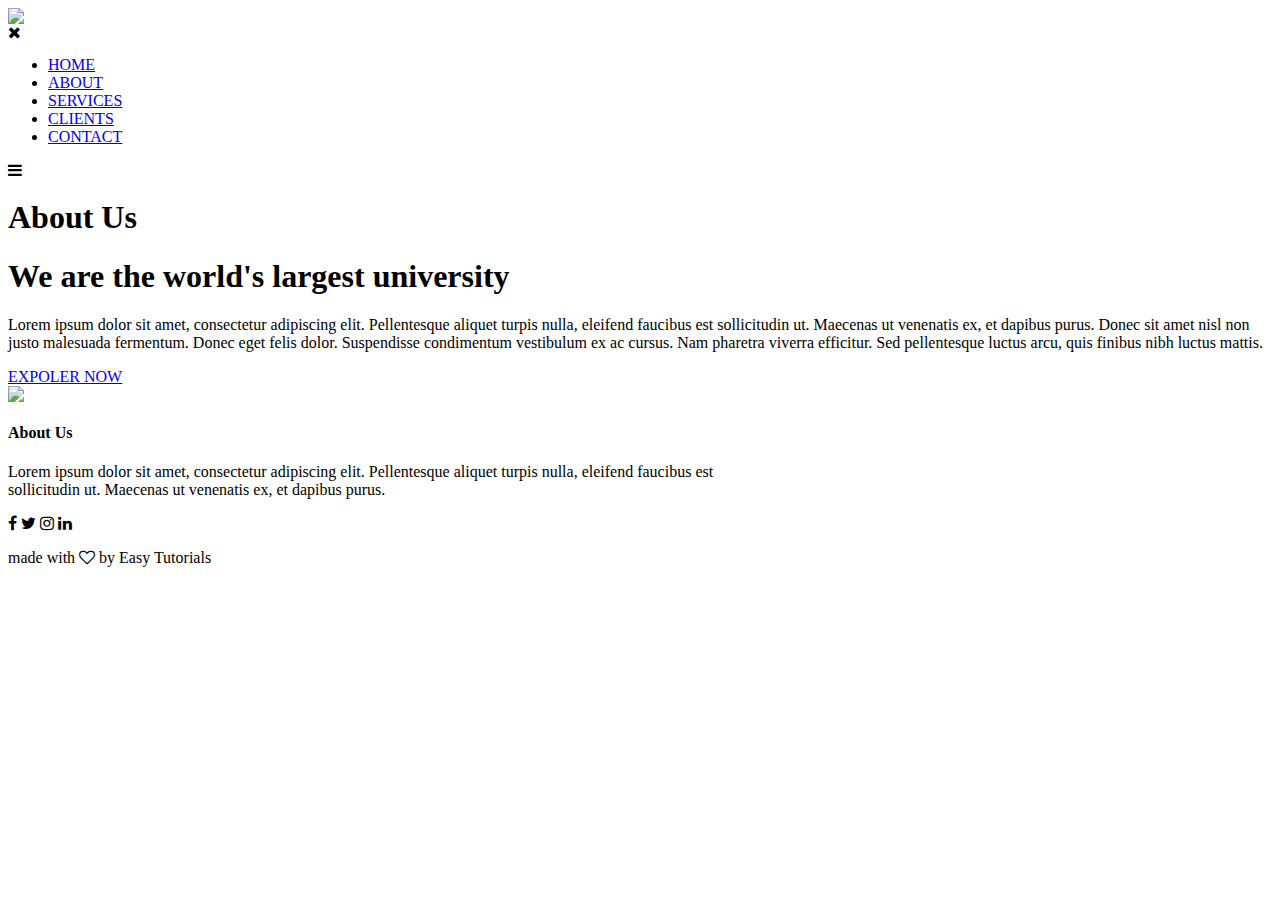
==== about.html @ 4ca083c3 "contact" ====
<html>
<head>
<meta name="viewport" content="width=device-width, initial-scale=1.0">
<title>University Website Design - Easy Tutorials</title>
<link rel="stylesheet" href="style.css">
<link href="https://fonts.googleapis.com/css?family=Poppins:100,200,300,400,600,700&display=swap" rel="stylesheet">
<link rel="stylesheet" href="https://stackpath.bootstrapcdn.com/font-awesome/4.7.0/css/font-awesome.min.css"> 
</head>
<body>
    <section class="sub-header">
        <nav>
            <a href="index.html"><img src="images/logo.png"></a>
            <div class="nav-links" id="navLinks">  
                <i class="fa fa-close" onclick="hideMenu()"></i>
                <ul>
                    <li><a href="index.html">HOME</a></li>
                    <li><a href="about.html">ABOUT</a></li>
                    <li><a href="services.html">SERVICES</a></li>
                    <li><a href="clients.html">CLIENTS</a></li>
                    <li><a href="contact.html">CONTACT</a></li>
                </ul>
            </div>
            <i class="fa fa-bars" onclick="showMenu()"></i>
        </nav>   
            <h1>About Us</h1>
    </section>
    
    
<!------- about us content -------->
    
<section class="about-us">
    <div class="row">
        <div class="about-col">
            <h1>We are the world's largest university</h1>     
            <p>Lorem ipsum dolor sit amet, consectetur adipiscing elit. Pellentesque aliquet turpis nulla, eleifend faucibus est sollicitudin ut. Maecenas ut venenatis ex, et dapibus purus. Donec sit amet nisl non justo malesuada fermentum. Donec eget felis dolor. Suspendisse condimentum vestibulum ex ac cursus. Nam pharetra viverra efficitur. Sed pellentesque luctus arcu, quis finibus nibh luctus mattis.</p>
            <a href="https://www.youtube.com/c/EasyTutorialsVideo?sub_confirmation=1" class="hero-btn red-btn">EXPOLER NOW</a>
        </div>
        <div class="about-col">
            <img src="images/about.jpg">
        </div>
    </div>    
</section>
    
<!-------- footer ---------->

<section class="footer">
        <h4>About Us</h4>
        <p>Lorem ipsum dolor sit amet, consectetur adipiscing elit. Pellentesque aliquet turpis nulla, eleifend faucibus est<br>sollicitudin ut. Maecenas ut venenatis ex, et dapibus purus.</p>
        <div class="icons">
            <i class="fa fa-facebook"></i>
            <i class="fa fa-twitter"></i>
            <i class="fa fa-instagram"></i>
            <i class="fa fa-linkedin"></i>
        </div>
        <p>made with <i class="fa fa-heart-o"></i> by Easy Tutorials</p>
</section>    
  
  
<!----JavaScript for toggle menu---->
<script>
    var navLinks = document.getElementById("navLinks");

    function showMenu() {
        navLinks.style.right = "0";
    }

    function hideMenu() {
        navLinks.style.right = "-200px";
    }
</script> 
    
</body>
</html>
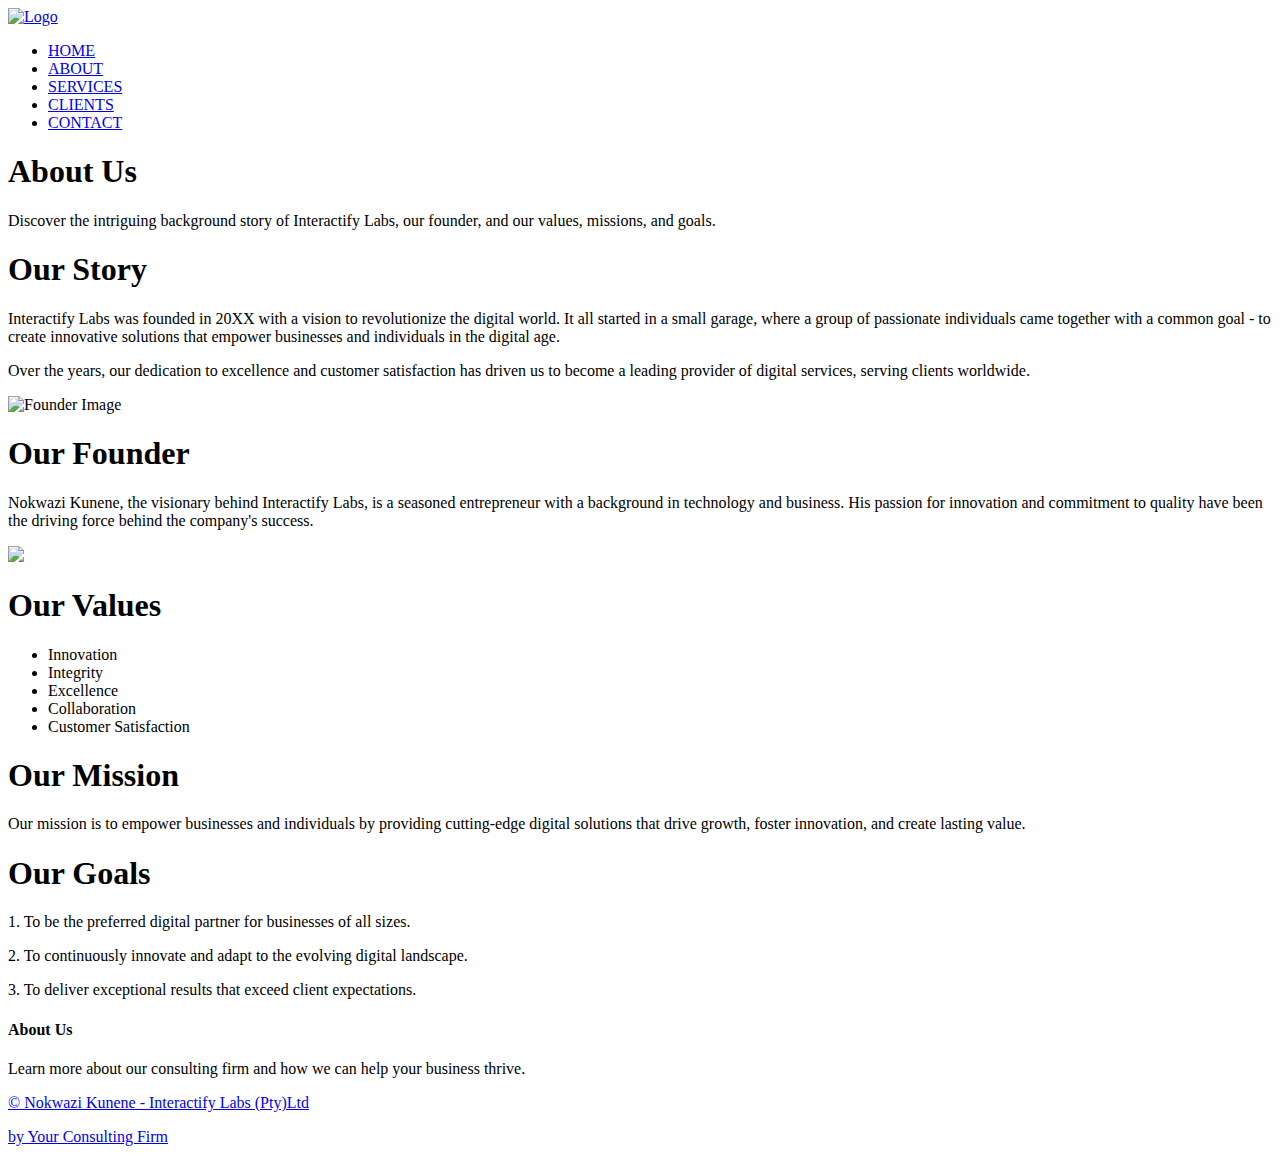
==== commit 04524478: "up" ====
--- a/about.html
+++ b/about.html
@@ -1,19 +1,22 @@
-<html>
+<!DOCTYPE html>
+<html lang="en">
 <head>
-<meta name="viewport" content="width=device-width, initial-scale=1.0">
-<title>University Website Design - Easy Tutorials</title>
-<link rel="stylesheet" href="style.css">
-<link href="https://fonts.googleapis.com/css?family=Poppins:100,200,300,400,600,700&display=swap" rel="stylesheet">
-<link rel="stylesheet" href="https://stackpath.bootstrapcdn.com/font-awesome/4.7.0/css/font-awesome.min.css"> 
+    <meta charset="UTF-8">
+    <meta name="viewport" content="width=device-width, initial-scale=1.0">
+    <title>Interactify Labs Services</title>
+    <link rel="stylesheet" href="style.css">
+    <!-- Replace "your-css-file.css" with the path to your CSS file -->
+    <link href="https://fonts.googleapis.com/css?family=Poppins:100,200,300,400,600,700&display=swap" rel="stylesheet">
 </head>
 <body>
-    <section class="sub-header">
+
+    <section class="header">
         <nav>
-            <a href="index.html"><img src="images/logo.png"></a>
-            <div class="nav-links" id="navLinks">  
-                <i class="fa fa-close" onclick="hideMenu()"></i>
+            <a href="index.html"><img src="images/logo.png" alt="Logo"></a>
+            <div class="nav-links" id="navLinks">
                 <ul>
                     <li><a href="index.html">HOME</a></li>
+                    
                     <li><a href="about.html">ABOUT</a></li>
                     <li><a href="services.html">SERVICES</a></li>
                     <li><a href="clients.html">CLIENTS</a></li>
@@ -21,53 +24,75 @@
                 </ul>
             </div>
             <i class="fa fa-bars" onclick="showMenu()"></i>
-        </nav>   
+        </nav>
+
+        <div class="text-box">
             <h1>About Us</h1>
+            <p>Discover the intriguing background story of Interactify Labs, our founder, and our values, missions, and goals.</p>
+        </div>
     </section>
     
     
 <!------- about us content -------->
     
 <section class="about-us">
-    <div class="row">
+    <div class="container">
         <div class="about-col">
-            <h1>We are the world's largest university</h1>     
-            <p>Lorem ipsum dolor sit amet, consectetur adipiscing elit. Pellentesque aliquet turpis nulla, eleifend faucibus est sollicitudin ut. Maecenas ut venenatis ex, et dapibus purus. Donec sit amet nisl non justo malesuada fermentum. Donec eget felis dolor. Suspendisse condimentum vestibulum ex ac cursus. Nam pharetra viverra efficitur. Sed pellentesque luctus arcu, quis finibus nibh luctus mattis.</p>
-            <a href="https://www.youtube.com/c/EasyTutorialsVideo?sub_confirmation=1" class="hero-btn red-btn">EXPOLER NOW</a>
+            <h1>Our Story</h1>
+            <p>Interactify Labs was founded in 20XX with a vision to revolutionize the digital world. It all started in a small garage, where a group of passionate individuals came together with a common goal - to create innovative solutions that empower businesses and individuals in the digital age.</p>
+            <p>Over the years, our dedication to excellence and customer satisfaction has driven us to become a leading provider of digital services, serving clients worldwide.</p>
         </div>
+        <div class="about-col">
+            <img src="images/founder.jpg" alt="Founder Image">
+            <h1>Our Founder</h1>
+            <p>Nokwazi Kunene, the visionary behind Interactify Labs, is a seasoned entrepreneur with a background in technology and business. His passion for innovation and commitment to quality have been the driving force behind the company's success.</p>
+        </div>
+    </div>
         <div class="about-col">
             <img src="images/about.jpg">
         </div>
-    </div>    
+    </div>  
+    
+    <section class="values-missions-goals">
+        <div class="container">
+            <div class="vmg-col">
+                <h1>Our Values</h1>
+                <ul>
+                    <li><i class="fa fa-check-circle"></i> Innovation</li>
+                    <li><i class="fa fa-check-circle"></i> Integrity</li>
+                    <li><i class="fa fa-check-circle"></i> Excellence</li>
+                    <li><i class="fa fa-check-circle"></i> Collaboration</li>
+                    <li><i class="fa fa-check-circle"></i> Customer Satisfaction</li>
+                </ul>
+            </div>
+            <div class="vmg-col">
+                <h1>Our Mission</h1>
+                <p>Our mission is to empower businesses and individuals by providing cutting-edge digital solutions that drive growth, foster innovation, and create lasting value.</p>
+            </div>
+            <div class="vmg-col">
+                <h1>Our Goals</h1>
+                <p>1. To be the preferred digital partner for businesses of all sizes.</p>
+                <p>2. To continuously innovate and adapt to the evolving digital landscape.</p>
+                <p>3. To deliver exceptional results that exceed client expectations.</p>
+            </div>
+        </div>
 </section>
     
 <!-------- footer ---------->
+<section class="footer">
+    <h4>About Us</h4>
+    <p>Learn more about our consulting firm and how we can help your business thrive.</p>
+    <div class="icons">
+        <a href="#"><i class="fa fa-facebook"></i></a>
+        <a href="#"><i class="fa fa-twitter"></i></a>
+        <a href="#"><i class="fa fa-instagram"></i></a>
+        <a href="#"><i class="fa fa-linkedin"></i></a>
+    </div>
+    <a href="#" class="footer-link"><p>&copy; Nokwazi Kunene - Interactify Labs (Pty)Ltd</p>
+        <p id="lastModified"></p> by Your Consulting Firm</p></a>
+</section>
 
-<section class="footer">
-        <h4>About Us</h4>
-        <p>Lorem ipsum dolor sit amet, consectetur adipiscing elit. Pellentesque aliquet turpis nulla, eleifend faucibus est<br>sollicitudin ut. Maecenas ut venenatis ex, et dapibus purus.</p>
-        <div class="icons">
-            <i class="fa fa-facebook"></i>
-            <i class="fa fa-twitter"></i>
-            <i class="fa fa-instagram"></i>
-            <i class="fa fa-linkedin"></i>
-        </div>
-        <p>made with <i class="fa fa-heart-o"></i> by Easy Tutorials</p>
-</section>    
-  
-  
-<!----JavaScript for toggle menu---->
-<script>
-    var navLinks = document.getElementById("navLinks");
+<script src="scripts/index.js"></script>
 
-    function showMenu() {
-        navLinks.style.right = "0";
-    }
-
-    function hideMenu() {
-        navLinks.style.right = "-200px";
-    }
-</script> 
-    
 </body>
-</html>    +</html>
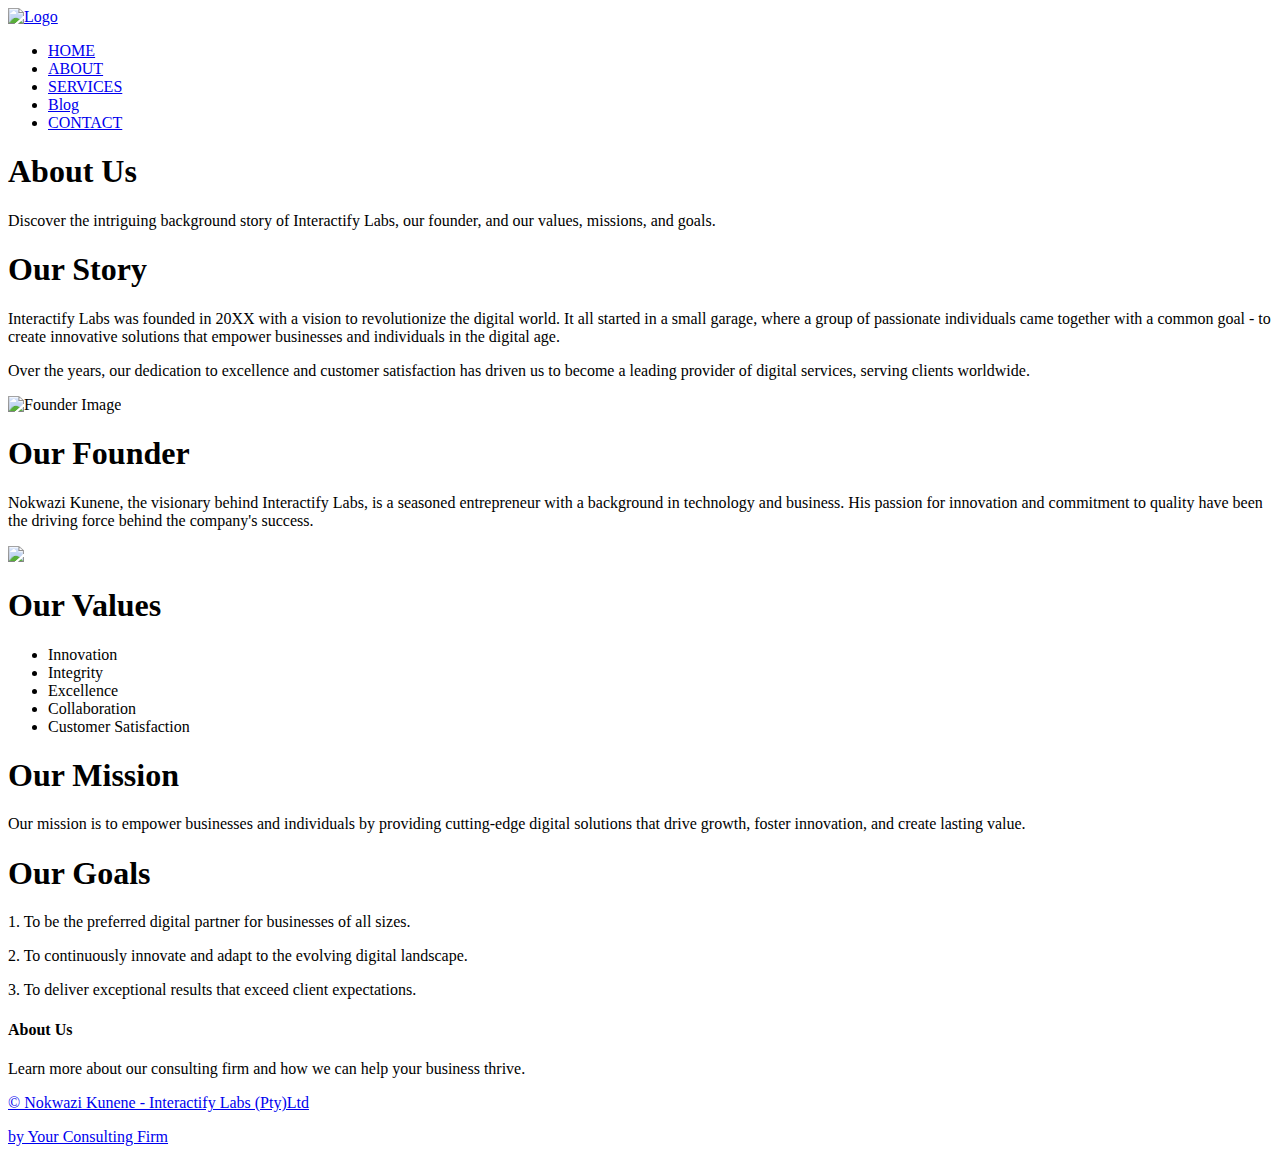
==== commit f244c0e3: "blog" ====
--- a/about.html
+++ b/about.html
@@ -19,7 +19,7 @@
                     
                     <li><a href="about.html">ABOUT</a></li>
                     <li><a href="services.html">SERVICES</a></li>
-                    <li><a href="clients.html">CLIENTS</a></li>
+                    <li><a href="blog.html">Blog</a></li>
                     <li><a href="contact.html">CONTACT</a></li>
                 </ul>
             </div>
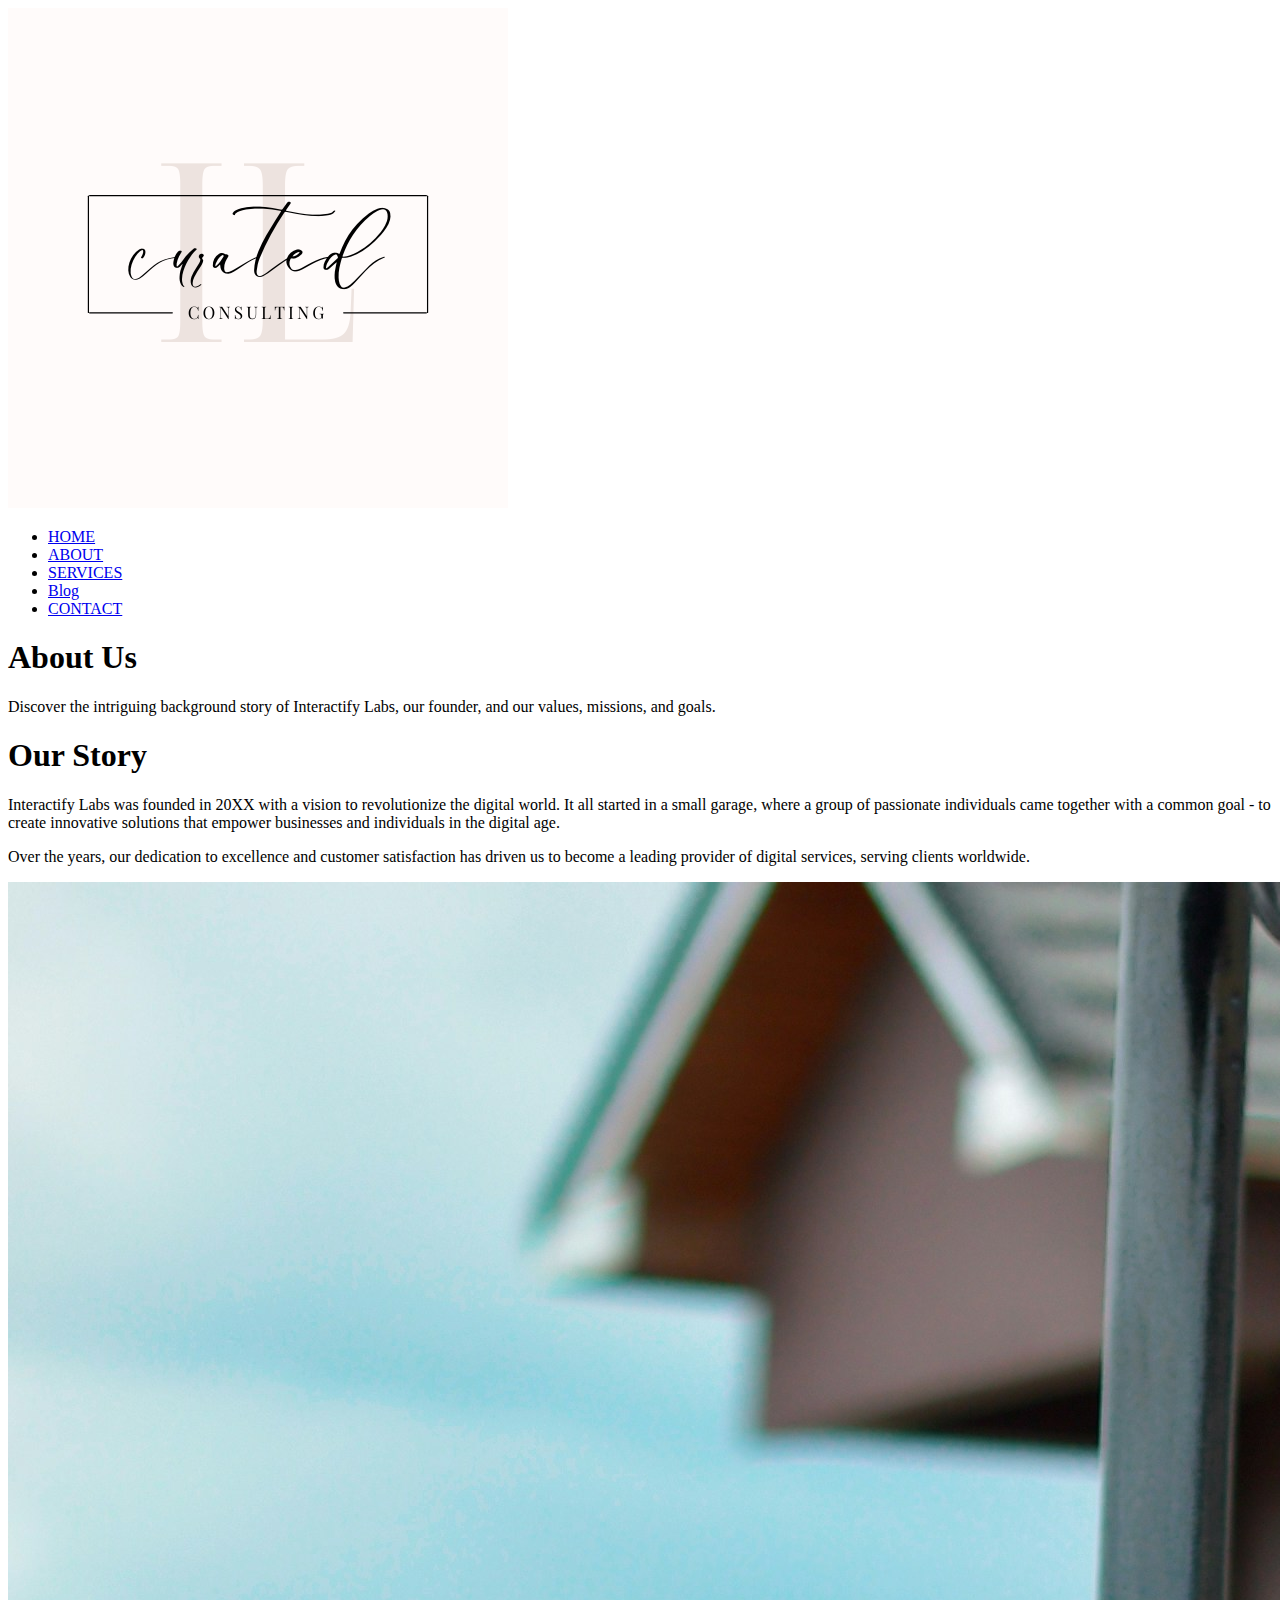
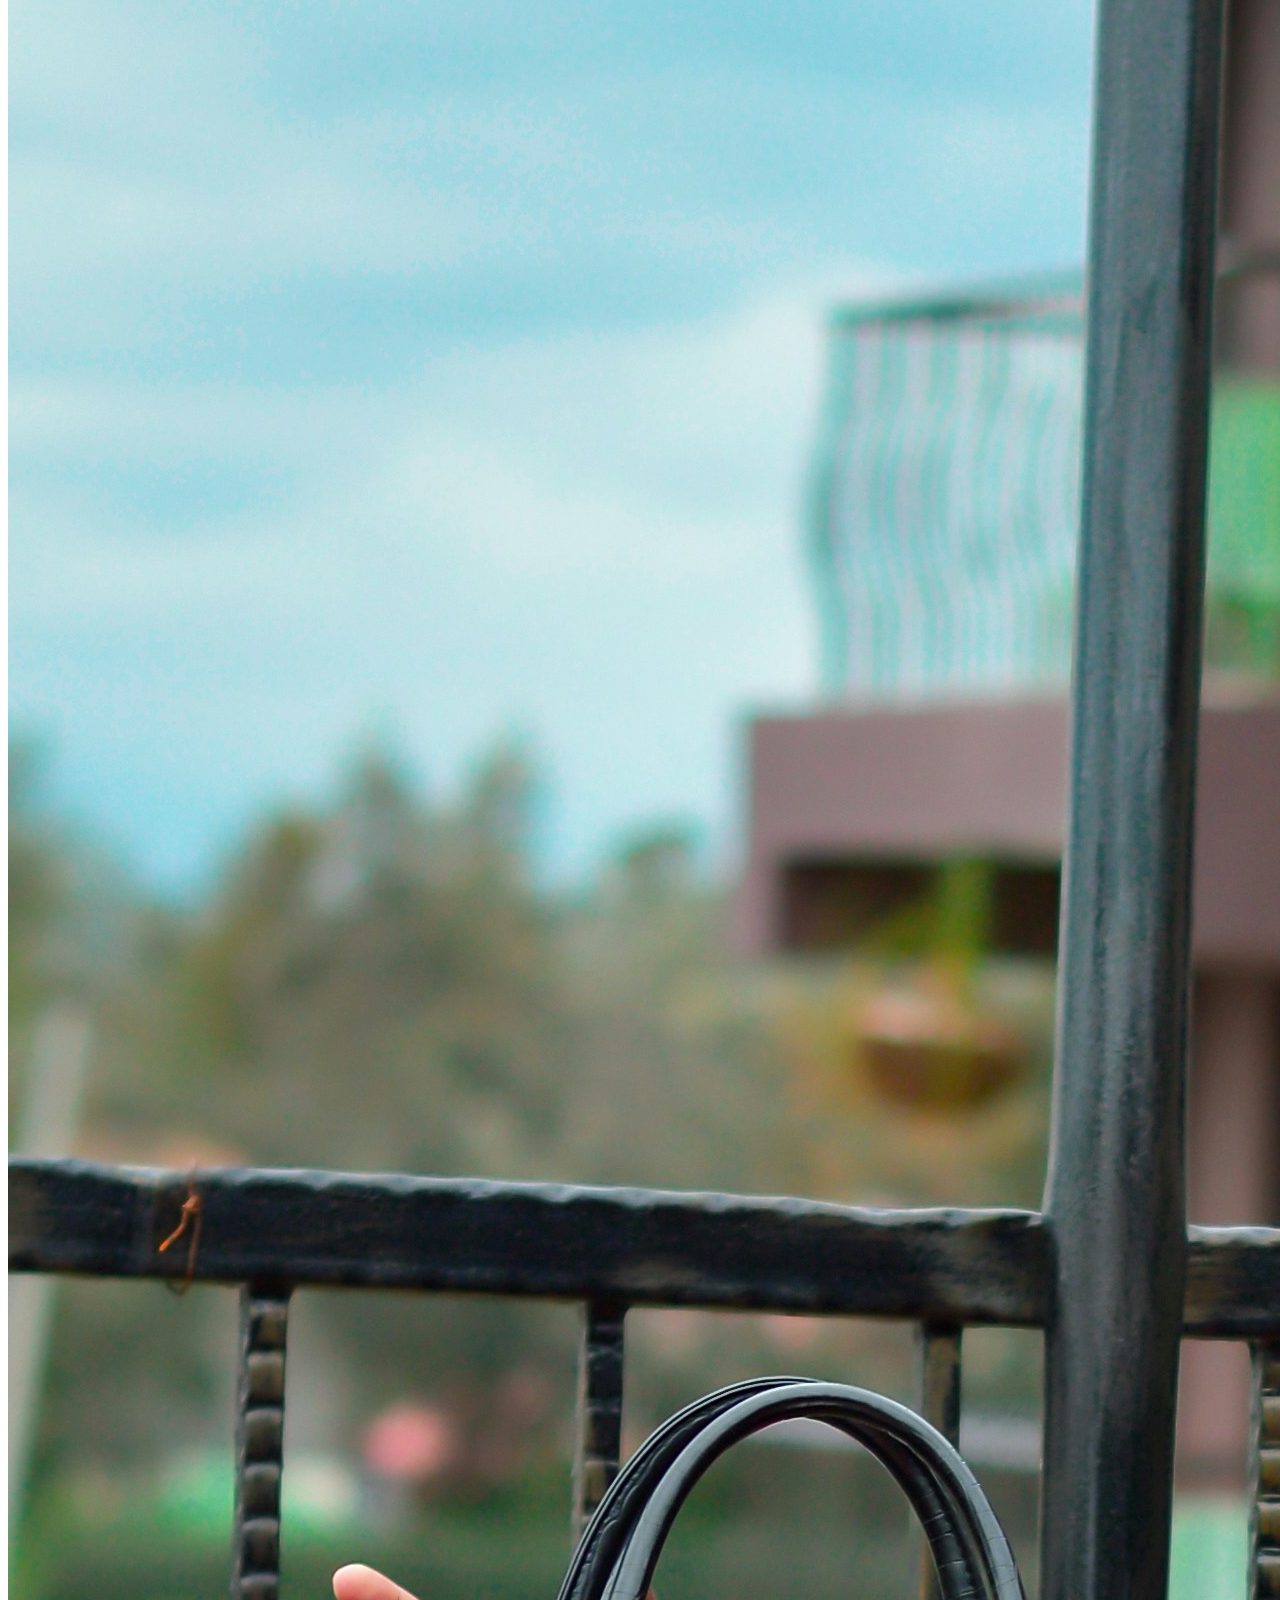
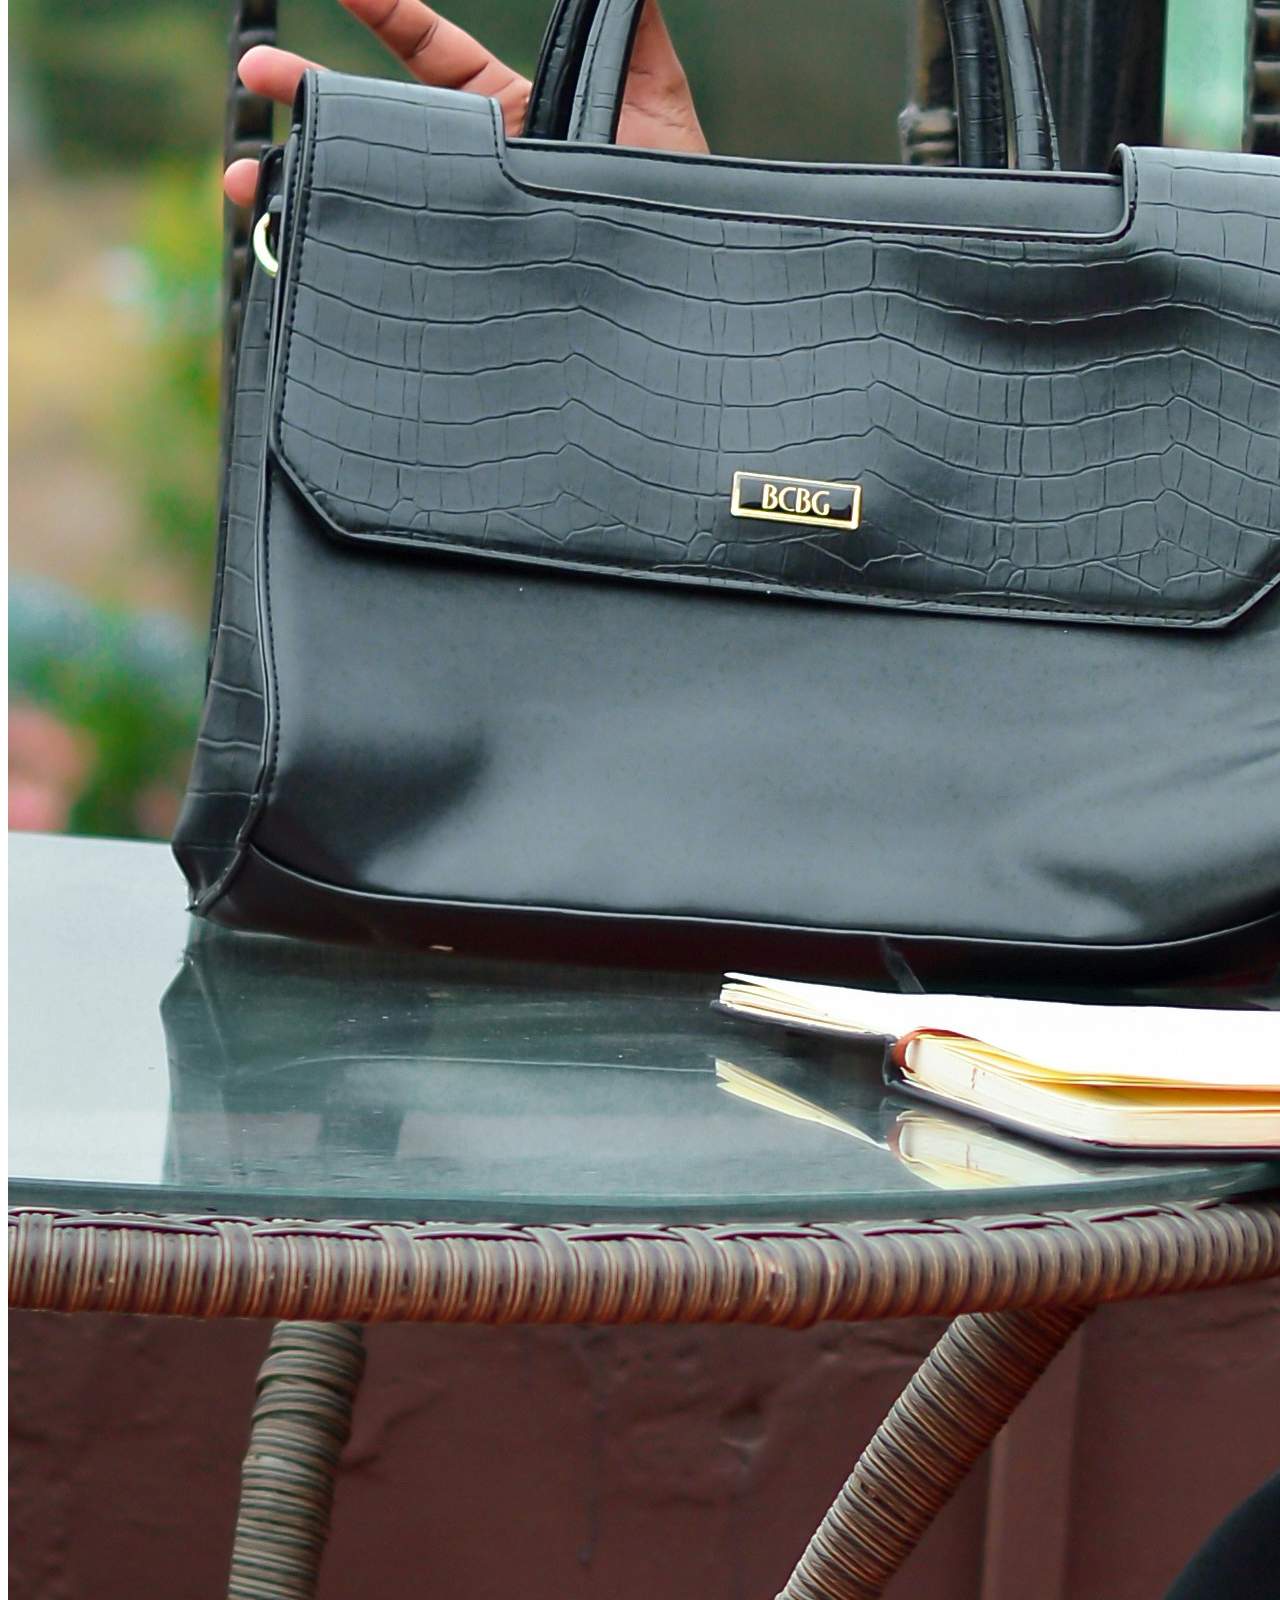
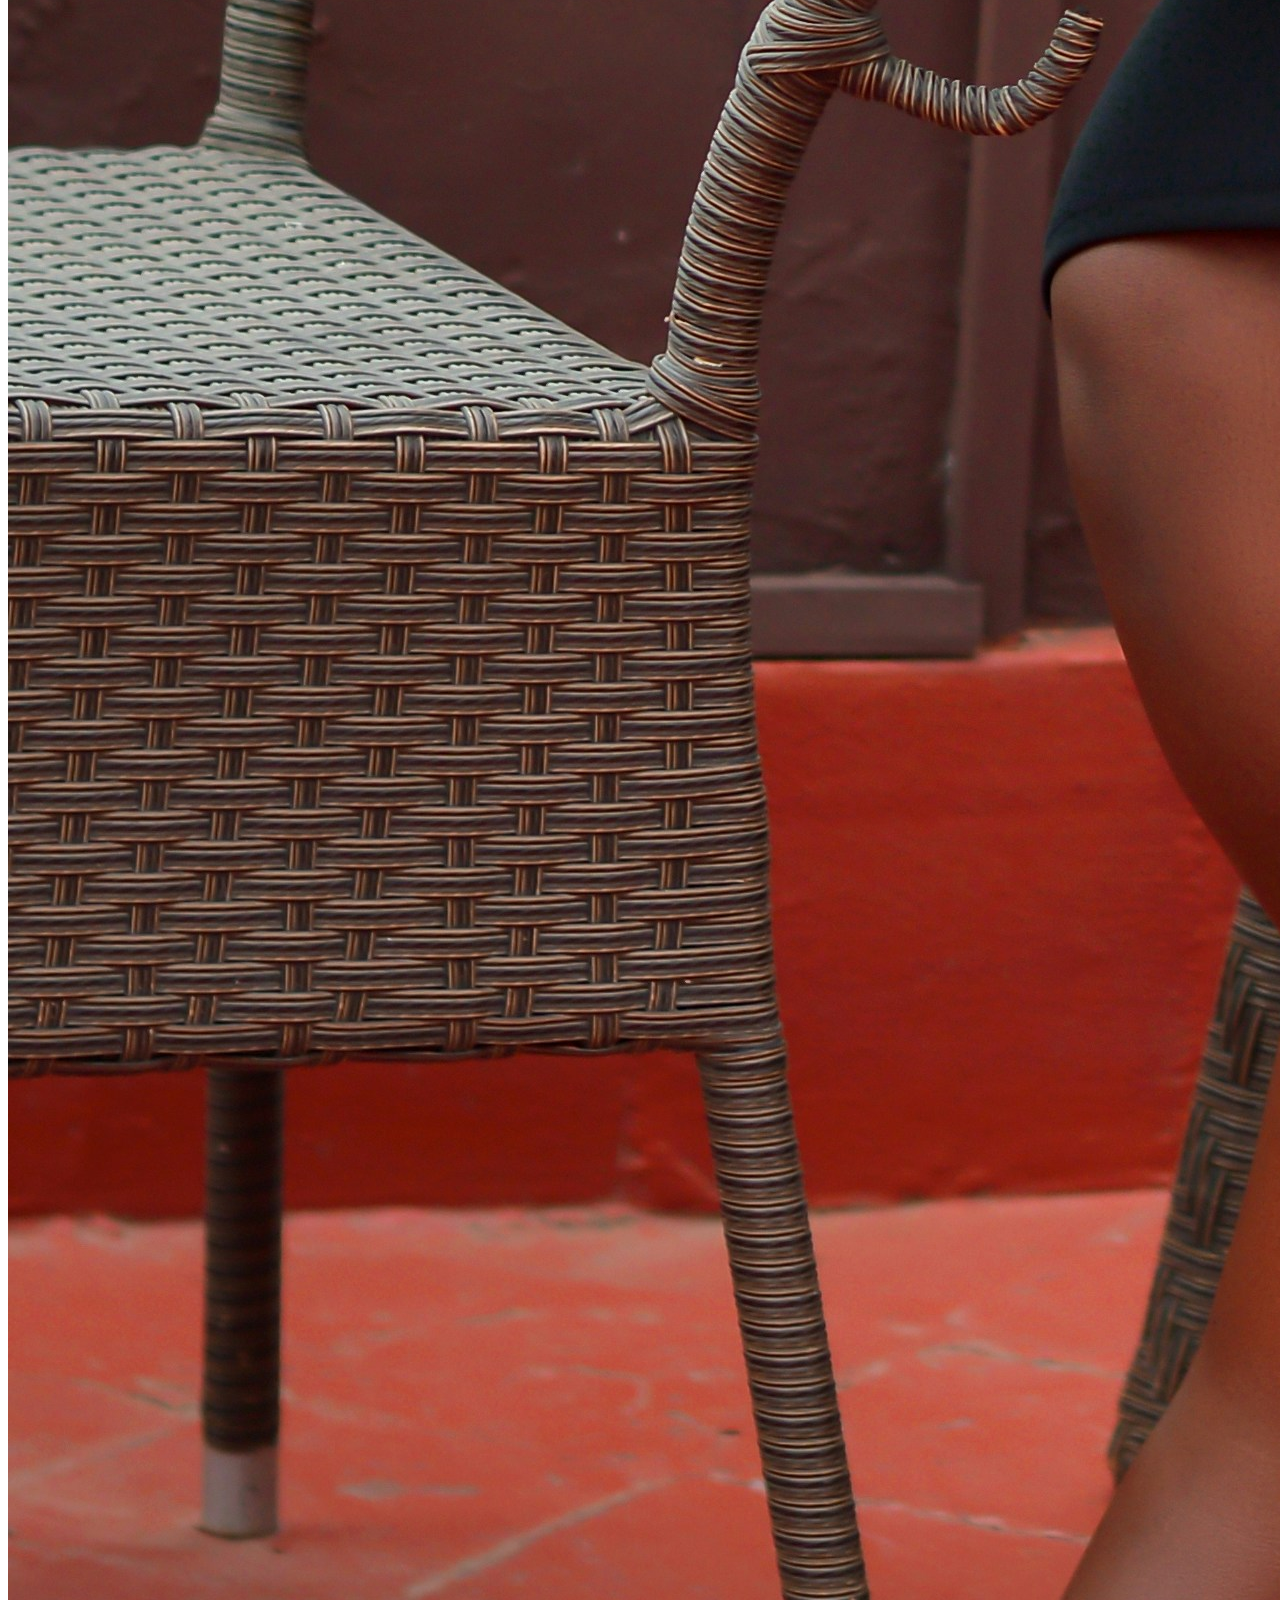
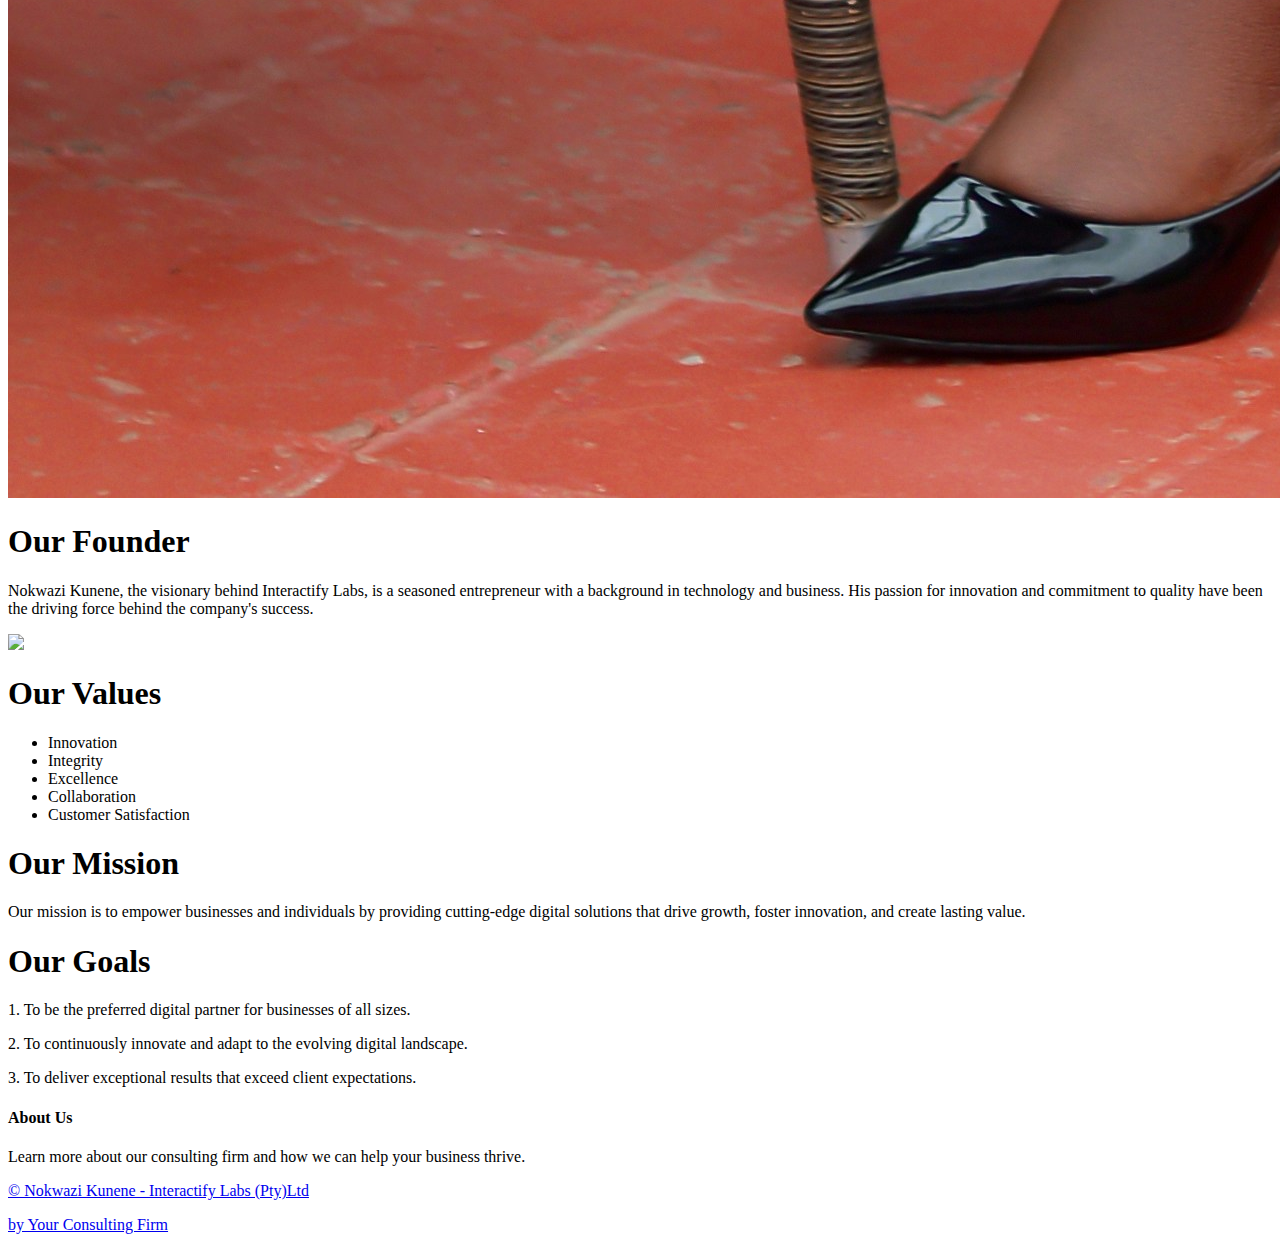
==== commit 5ba4adf9: "pictures" ====
--- a/about.html
+++ b/about.html
@@ -12,7 +12,7 @@
 
     <section class="header">
         <nav>
-            <a href="index.html"><img src="images/logo.png" alt="Logo"></a>
+            <a href="index.html"><img src="images/hanover.png" alt="Logo"></a>
             <div class="nav-links" id="navLinks">
                 <ul>
                     <li><a href="index.html">HOME</a></li>
@@ -43,13 +43,13 @@
             <p>Over the years, our dedication to excellence and customer satisfaction has driven us to become a leading provider of digital services, serving clients worldwide.</p>
         </div>
         <div class="about-col">
-            <img src="images/founder.jpg" alt="Founder Image">
+            <img src="images/amani-nation-vDxvAmuNDK8-unsplash.jpg" alt="Founder Image">
             <h1>Our Founder</h1>
             <p>Nokwazi Kunene, the visionary behind Interactify Labs, is a seasoned entrepreneur with a background in technology and business. His passion for innovation and commitment to quality have been the driving force behind the company's success.</p>
         </div>
     </div>
         <div class="about-col">
-            <img src="images/about.jpg">
+            <img src="images/cytonn-photography-n95VMLxqM2I-unsplash.jpg">
         </div>
     </div>  
     
